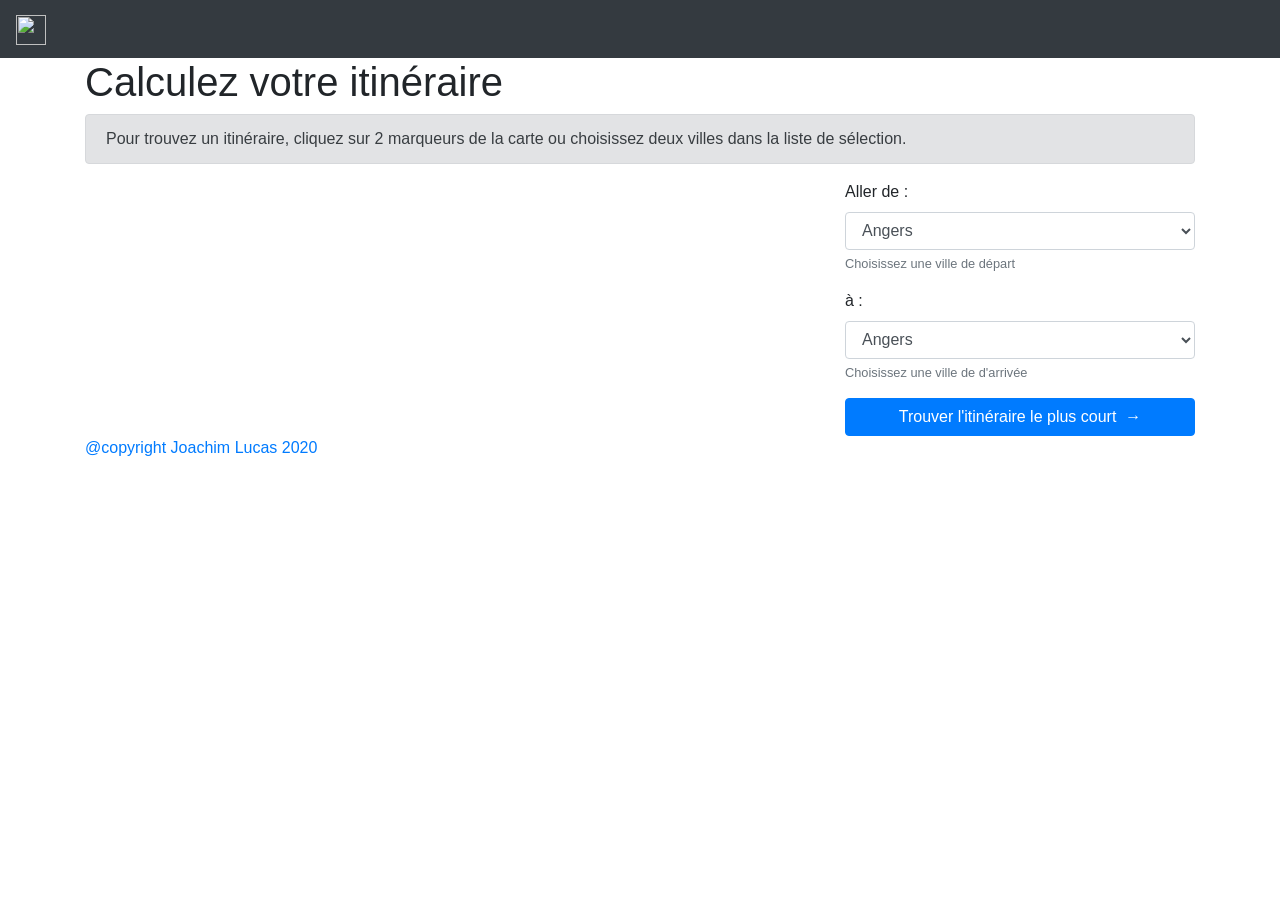
==== index.html @ 823e6401 "Rename le1.html to index.html" ====
<!doctype html>
<html lang="fr">
	<head>
		<!-- Meta -->
		<meta charset="utf-8">
		<!-- Bug Safari 9 -->
		<meta name="viewport" content="width=device-width, initial-scale=1, shrink'to-fit=no">
		<title>Calcul du meilleur itinéraire</title>
		<!-- Favicon -->
		<link rel="shortcut icon" href="https://cdn2.iconfinder.com/data/icons/on-point-social-media/141/Maps-512.png">
		<!-- Bootstrap -->
		<link rel="stylesheet" href="https://cdn.jsdelivr.net/npm/bootstrap@4.5.3/dist/css/bootstrap.min.css" integrity="sha384-TX8t27EcRE3e/ihU7zmQxVncDAy5uIKz4rEkgIXeMed4M0jlfIDPvg6uqKI2xXr2" crossorigin="anonymous">
		<!-- Leaflet CSS -->
		<link rel="stylesheet" href="https://unpkg.com/leaflet@1.7.1/dist/leaflet.css" integrity="sha512-xodZBNTC5n17Xt2atTPuE1HxjVMSvLVW9ocqUKLsCC5CXdbqCmblAshOMAS6/keqq/sMZMZ19scR4PsZChSR7A==" crossorigin=""/>
		<!-- Leaflet JS -->
		<script src="https://unpkg.com/leaflet@1.7.1/dist/leaflet.js" integrity="sha512-XQoYMqMTK8LvdxXYG3nZ448hOEQiglfqkJs1NOQV44cWnUrBc8PkAOcXy20w0vlaXaVUearIOBhiXZ5V3ynxwA==" crossorigin=""></script>
		<!-- Feuille de style -->
		<link rel="stylesheet" href="css/https://github.com/Andeddo-04/Calculer-un-itineraire/blob/main/app.css">
		<!-- Javascript -->
		<script src="js/https://github.com/Andeddo-04/Calculer-un-itineraire/blob/main/app.js" async defer></script> 
	</head>
	<body>
		<!-- Bloc de contenu principal -->
		<div class="main-content">
			
			<!-- La barre de navigation -->
			<nav class="navbar navbar-expand-1g navbar-dark bg-dark">
				<a class="navbar-brand" href="#">
					<img src="https://cdn2.iconfinder.com/data/icons/on-point-social-media/141/Maps-512.png" width="30" height="30" alt="">
				</a>
				<div class="collapse navbar-collapse" id="navbarSupportedContent">
					<ul class="navbar-nav mr-auto">
						<li class="nav-item active">
							<a class="nav-link" href="#">Accueil <span class="sr-only">(current)</span></a>
						</li>
						<li class="nav-item">
							<a class="nav-link" href="#">Lien 2</a>
						</li>
						<li class="nav-item">
							<a class="nav-link" href="#">Lien 1</a>
						</li>
					</ul>
				</div>
			</nav>
			<!-- Conteneur principal -->
			<div class="container">
				<h1>Calculez votre itinéraire</h1>
				
				<!-- Message informatif -->
				<div class="information alert alert-secondary" role="alert">Pour trouvez un itinéraire, cliquez sur 2 marqueurs de la carte ou choisissez deux villes dans la liste de sélection.</div>
				<div class="row">
					<!-- Première colonne -->
					<div class="col-md-8">
						<!-- Carte de France -->
						<div id="mapid"></div>
					</div>
					<!-- Deuxième colonne -->
					<div class="col-md-4">
						
						<!-- Formulaire pour pouvoir poster nos choix de villes -->
						<form method="post">
							<div class="form-group">
								<label for="villedepart">Aller de :</label>
								<select class="form-control" id="villedepart" name="villedepart">
									<option value="1">Angers</option>
								</select>
								<small id="villeDHelp" class="form-text text-muted">Choisissez une ville de départ</small>
							</div>
							
							<div class="form-group">
								<label for="villearrivee">à :</label>
								<select class="form-control" id="villearrivee" name="villearrivee">
									<option value="1">Angers</option>
								</select>
								<small id="villeAHelp" class="form-text text-muted">Choisissez une ville de d'arrivée</small>
							</div>
							<button type="submit" class="btn btn-primary btn-block">Trouver l'itinéraire le plus court&nbsp; &rarr;</button>
						</form>
						
						<!-- Résultat -->
						<div class="resultat"></div>
					</div>
				</div>
			</div>
		</div>
		<!-- Pied de page -->
		<footer>
			<div class="container">
				<div class="row">
					<div class="col">
						<a href="">@copyright Joachim Lucas 2020</a>
					</div>
				</div>
			</div>
		</footer>
	</body>
</html>
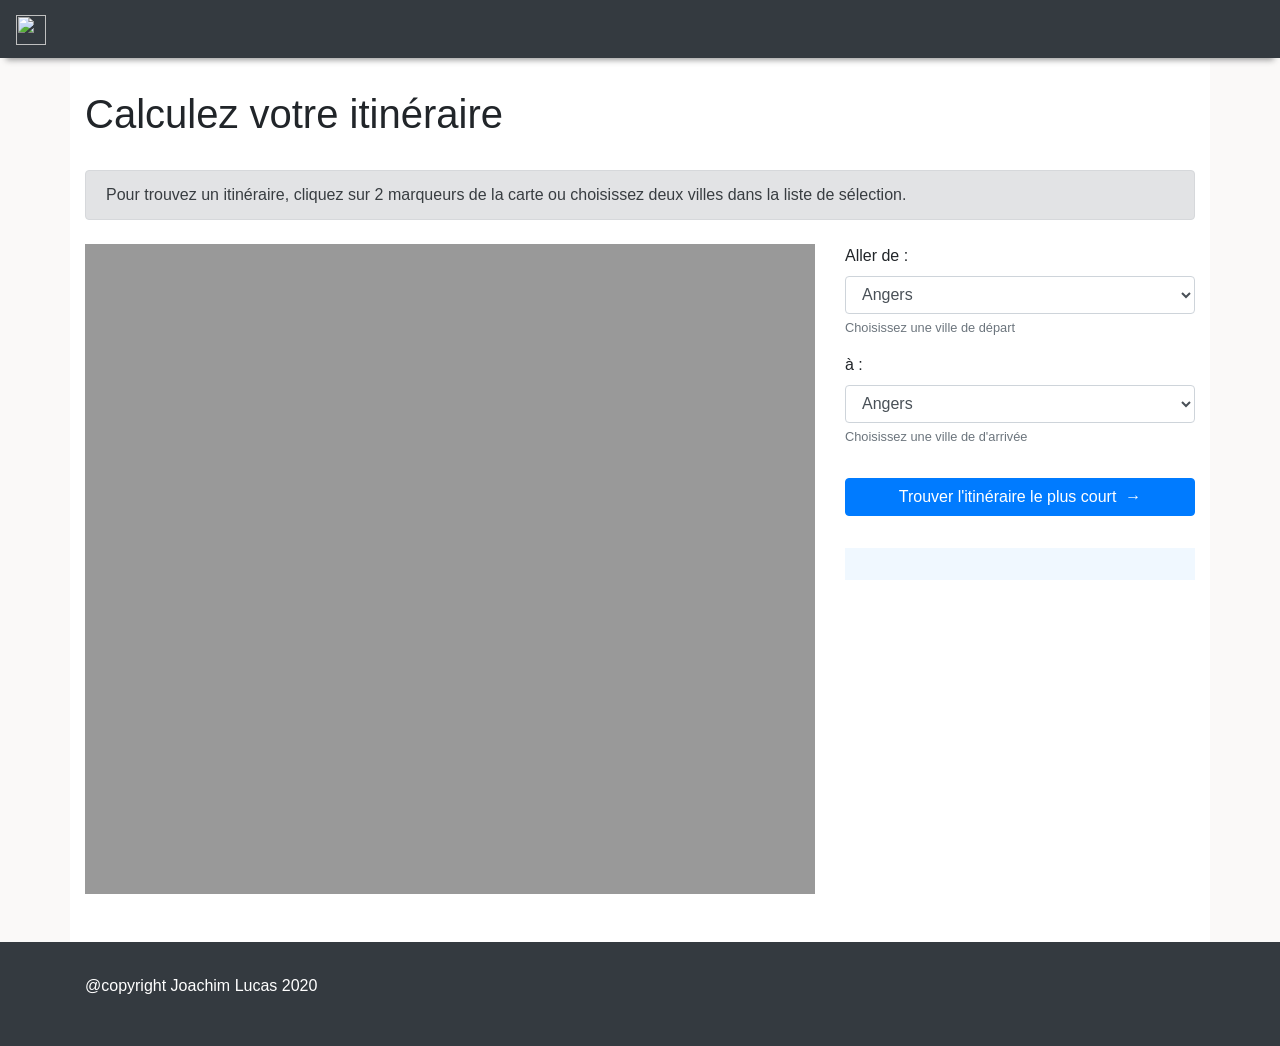
==== commit 7036bf78: "Update index.html" ====
--- a/index.html
+++ b/index.html
@@ -15,9 +15,9 @@
 		<!-- Leaflet JS -->
 		<script src="https://unpkg.com/leaflet@1.7.1/dist/leaflet.js" integrity="sha512-XQoYMqMTK8LvdxXYG3nZ448hOEQiglfqkJs1NOQV44cWnUrBc8PkAOcXy20w0vlaXaVUearIOBhiXZ5V3ynxwA==" crossorigin=""></script>
 		<!-- Feuille de style -->
-		<link rel="stylesheet" href="css/https://github.com/Andeddo-04/Calculer-un-itineraire/blob/main/app.css">
+		<link rel="stylesheet" href="style.css">
 		<!-- Javascript -->
-		<script src="js/https://github.com/Andeddo-04/Calculer-un-itineraire/blob/main/app.js" async defer></script> 
+		<script src="app.js" async defer></script> 
 	</head>
 	<body>
 		<!-- Bloc de contenu principal -->
--- a/style.css
+++ b/style.css
@@ -0,0 +1,61 @@
+/* Surcharge les règles contenant un élément html */
+body {
+    background-color: #343a40;
+}
+h1 {
+    font-weight: 300;
+    margin-bottom: 2rem;
+}
+
+/* Surcharge les grands blocs */
+.main-content {
+    background-color: #FAF9F8;
+}
+.information {
+    margin-bottom: 1.5rem;
+}
+.resultat {
+    background-color: aliceblue;
+    margin-top: 2rem;
+    padding: 1rem;
+}
+.resultat h3 {
+    margin: 2rem auto;
+}
+.resultat h3:first-child{
+    margin-top: 0;
+}
+footer .container {
+    background-color: inherit;
+}
+footer a, footer a:hover {
+    color: white;
+}
+footer a:hover {
+    text-decoration: underline;
+}
+
+/* Surcharge des éléments Bootstrap */
+.navbar {
+    -webkit-box-shadow: 0 8px 6px -6px #999;
+    -moz-box-shadow: 0 8px 6px -6px #999;
+    box-shadow: 0 8px 6px -6px #999;
+}
+.btn-block {
+    margin-top: 2rem;
+}
+.container {
+    background-color: white;
+    padding-top: 2rem;
+    padding-bottom: 3rem;
+}
+
+/* Règles pour la carte */
+#mapid {
+    background-color: #999999;
+    height: 650px;
+}
+.leaflet-tooltip {
+    font-size: 9px;
+    padding: .2rem;
+}
